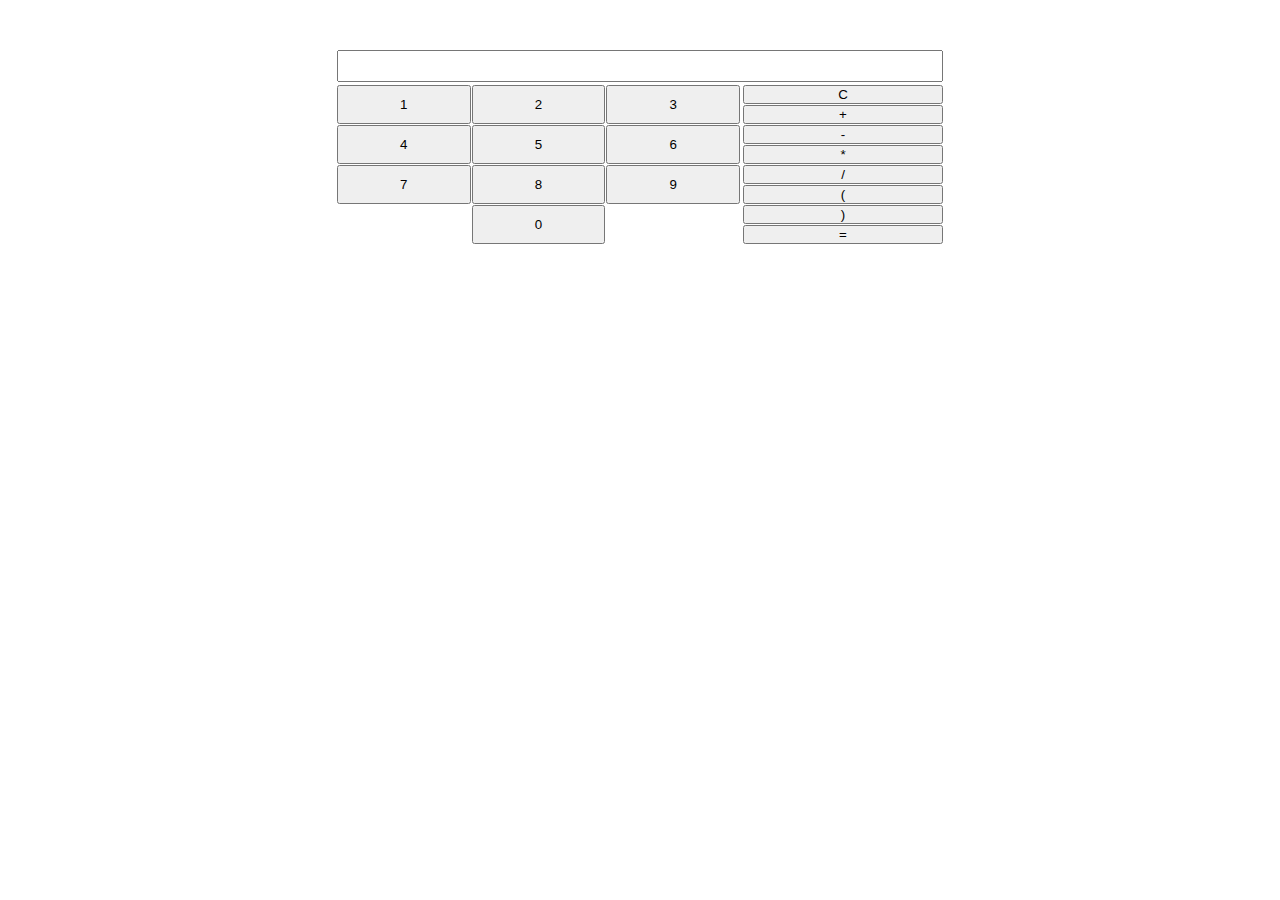
==== calc/index.html @ a3915c15 "сделал калькулятор" ====
<!DOCTYPE html>
<html lang="en">

<head>
    <meta charset="UTF-8">
    <meta name="viewport" content="width=device-width, initial-scale=1.0">
    <title>Document</title>
    <link rel="stylesheet" href="styles/style.css">
</head>

<body>
    <div id="calc">
        <input type="text">
        <div class="num">
            <button value="1">1</button>
            <button value="2">2</button>
            <button value="3">3</button>
            <button value="4">4</button>
            <button value="5">5</button>
            <button value="6">6</button>
            <button value="7">7</button>
            <button value="8">8</button>
            <button value="9">9</button>
            <button class="last" value="0">0</button>
        </div>
        <div class="operations">
            <button value="C">C</button>
            <button value="+">+</button>
            <button value="-">-</button>
            <button value="*">*</button>
            <button value="/">/</button>
            <button value="(">(</button>
            <button value=")">)</button>
            <button value="=">=</button>
        </div>
    </div>

    <script src="./script.js"></script>
</body>

</html>
---- calc/styles/style.css ----
* {
    margin: 0;
    padding: 0;
    box-sizing: border-box;
}

#calc {
    margin-top: 50px;
    display: grid;
    grid-template-columns: 200px 200px 200px;
    grid-template-rows: 1fr 5fr;
    gap: 3px;
    justify-content: center;
}

input {
    grid-column:  1 / 4;
    grid-row: 1 / 2;
}

.num {
    grid-row: 2 / 3;
    grid-column: 1 / 3;
    display: grid;
    grid-template-columns: 1fr 1fr 1fr;
    grid-template-rows: 1fr 1fr 1fr 1fr;
    gap: 1px;
}
.last {
    grid-column: 2 / 3;
}

.operations {
    display: flex;
    flex-direction: column;
    gap: 1px;
}
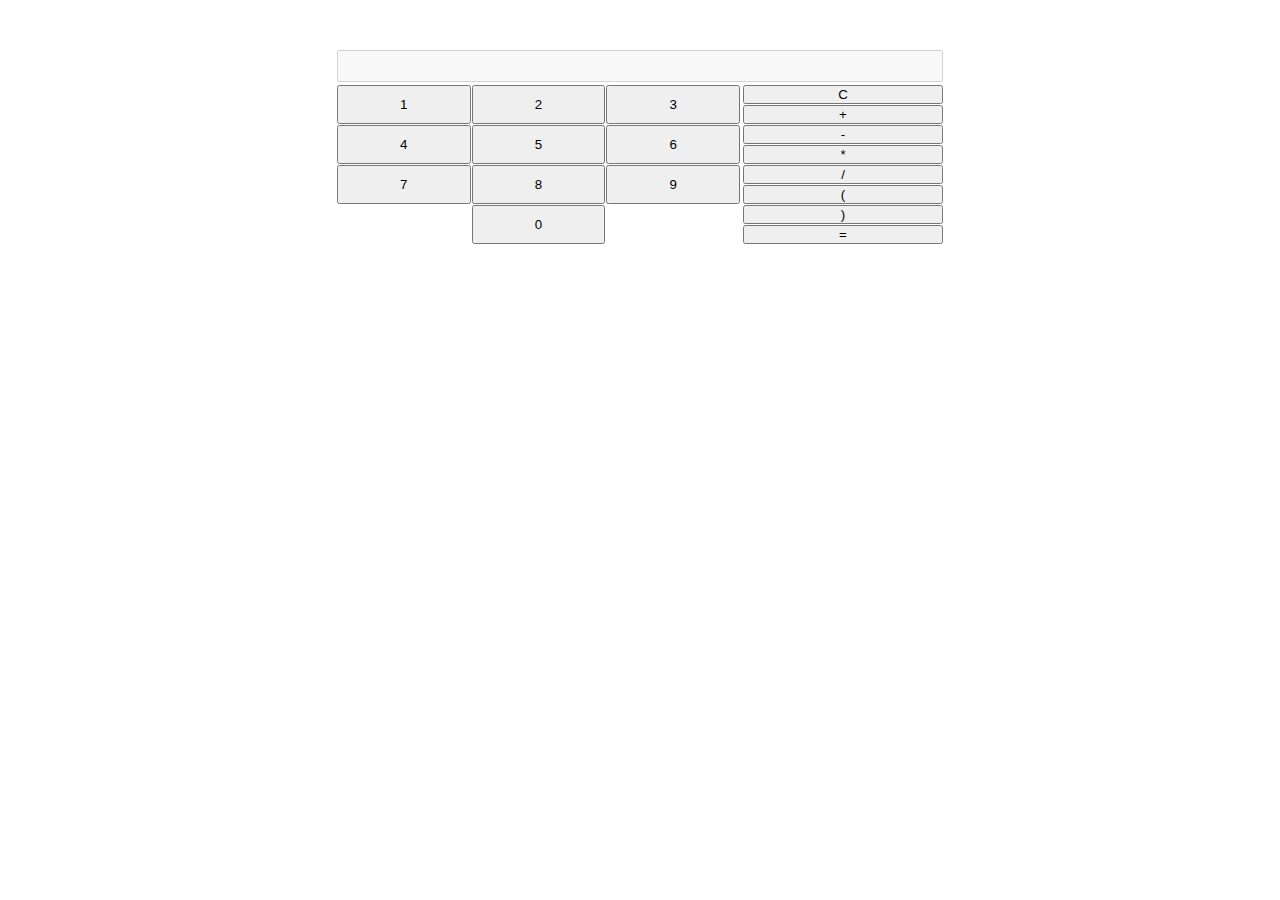
==== commit ae173d5b: "небольшие праавки в валидации калькулятора, сделаны лабораторные с регулярками, куками и сессионками" ====
--- a/calc/index.html
+++ b/calc/index.html
@@ -10,7 +10,7 @@
 
 <body>
     <div id="calc">
-        <input type="text">
+        <input type="text" disabled>
         <div class="num">
             <button value="1">1</button>
             <button value="2">2</button>
